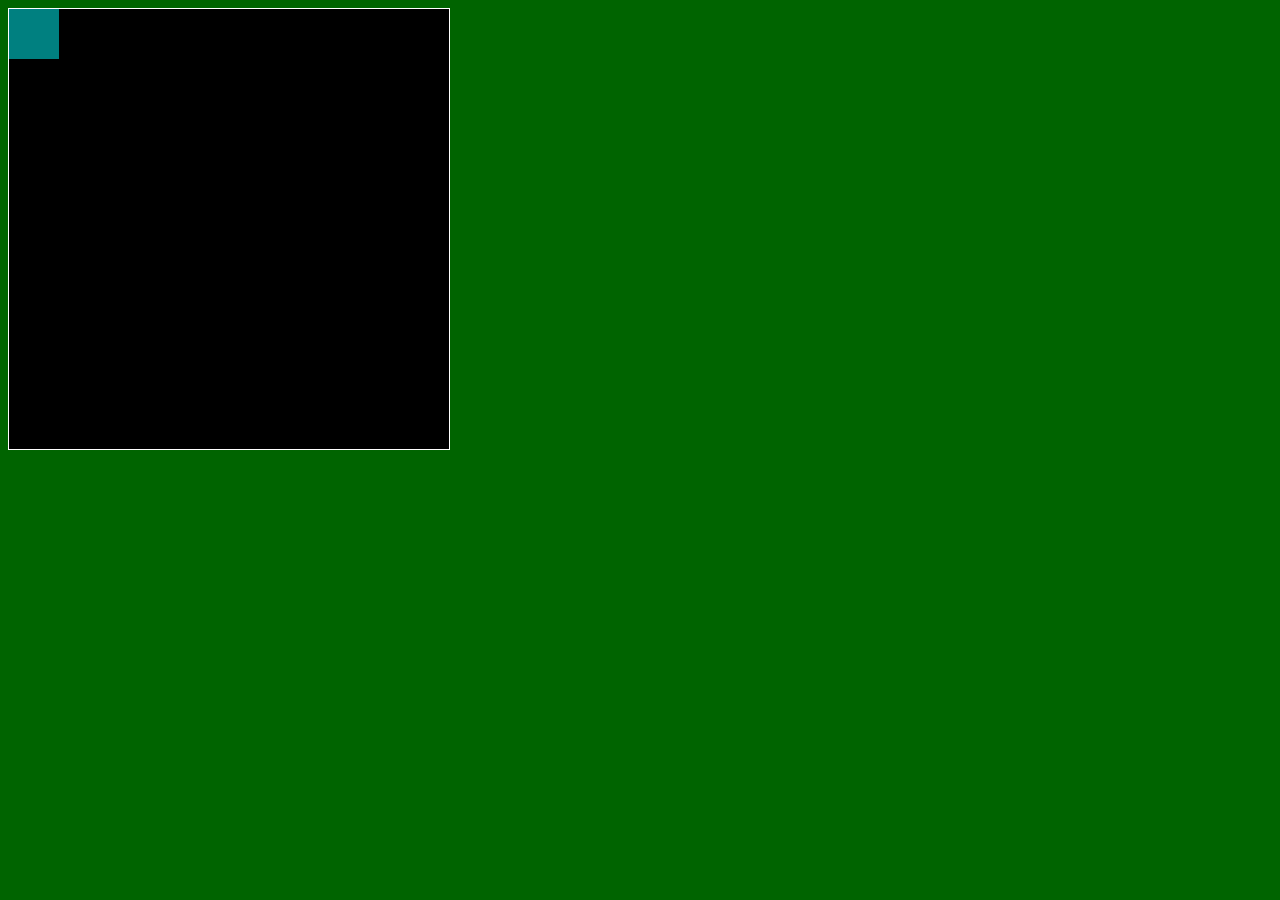
==== asd-projects/pong/index.html @ bb553954 "add ASD Projects" ====
<!DOCTYPE html>
<html>
  <head>
    <title>Title</title>
    <!-- Load CSS files -->
    <link rel="stylesheet" type="text/css" href="index.css">
    
    <!-- Load JavaScript files -->
    <script src="jquery.min.js"></script>
    <script src="index.js"></script>
  </head>
  
  <body>
    <div id='board'>
      <div id='gameItem'></div>
    </div>
  </body>
</html>
---- asd-projects/pong/index.css ----
body {
  background-color: darkgreen;
}

#board {
  width: 440px;
  height: 440px;
  border: 1px solid white;
  background-color: black;
  position: relative;
}

#gameItem {
  background-color: teal;
  width: 50px;
  height: 50px;
  position: absolute;
/*   left: 100px; */  /* Uncomment if you want to set a "starting" position */
/*   top: 100px;  */  /* Uncomment if you want to set a "starting" position */
}
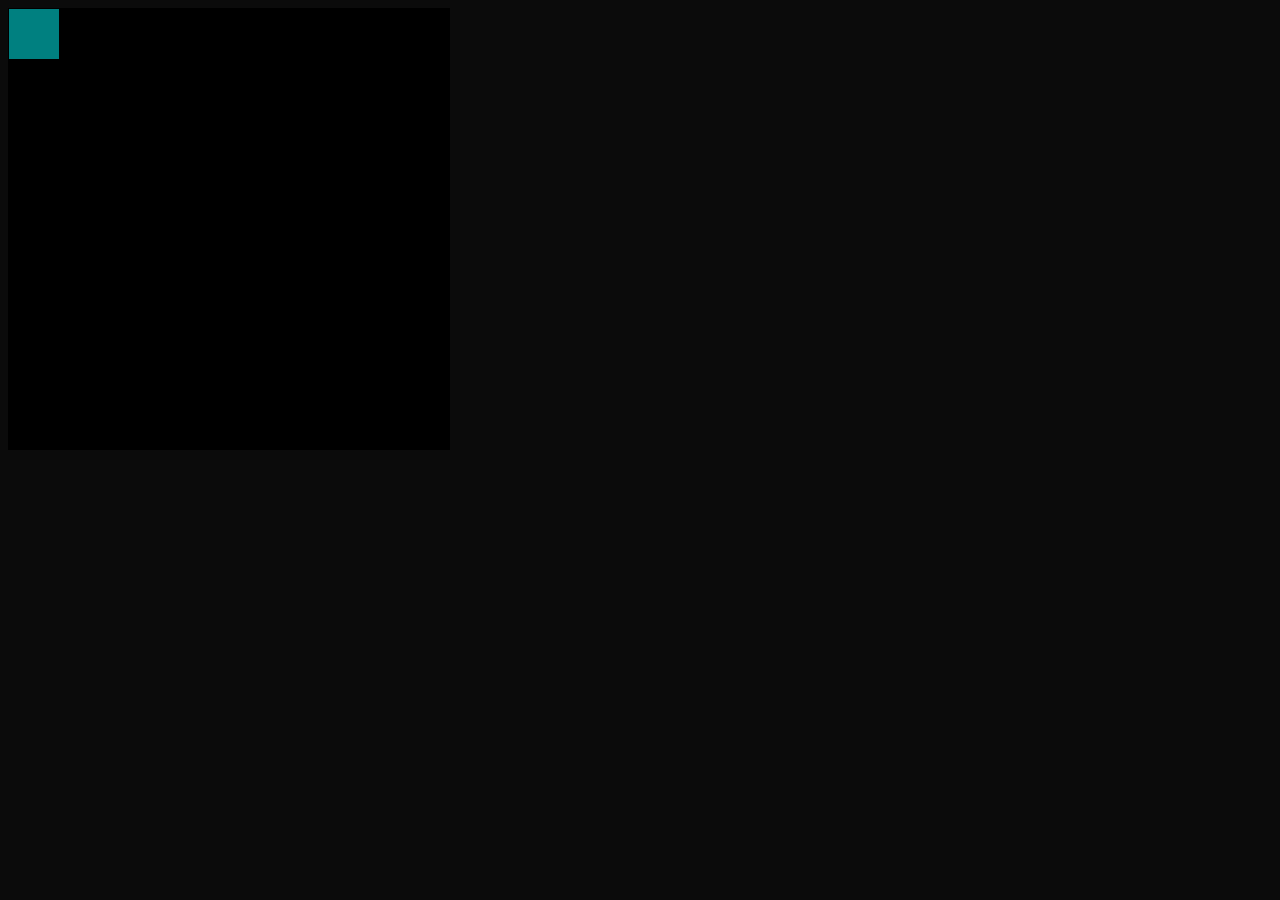
==== commit d2c2b0a1: "pong link added" ====
--- a/asd-projects/pong/index.html
+++ b/asd-projects/pong/index.html
@@ -12,7 +12,9 @@
   
   <body>
     <div id='board'>
-      <div id='gameItem'></div>
+      <div id='gameItem'>
+        
+      </div>
     </div>
   </body>
 </html>
--- a/asd-projects/pong/index.css
+++ b/asd-projects/pong/index.css
@@ -1,12 +1,12 @@
 
 body {
-  background-color: darkgreen;
+  background-color: rgb(11, 11, 11);
 }
 
 #board {
   width: 440px;
   height: 440px;
-  border: 1px solid white;
+  border: 1px solid rgba(255, 255, 255, 0);
   background-color: black;
   position: relative;
 }
@@ -19,3 +19,27 @@
 /*   left: 100px; */  /* Uncomment if you want to set a "starting" position */
 /*   top: 100px;  */  /* Uncomment if you want to set a "starting" position */
 }
+#paddle-right {
+  /* appearance */
+  background-color: white;
+  width: 20px;
+  height: 20px;
+  border-radius: 10px;
+
+  /* positioning */
+  position: absolute;
+  top: 100px;
+  left: 400px;
+}
+#paddle-left {
+  /* appearance */
+  background-color: white;
+  width: 20px;
+  height: 20px;
+  border-radius: 10x;
+
+  /* positioning */
+  position: absolute;
+  top: 100px;
+  left: 60px;
+}
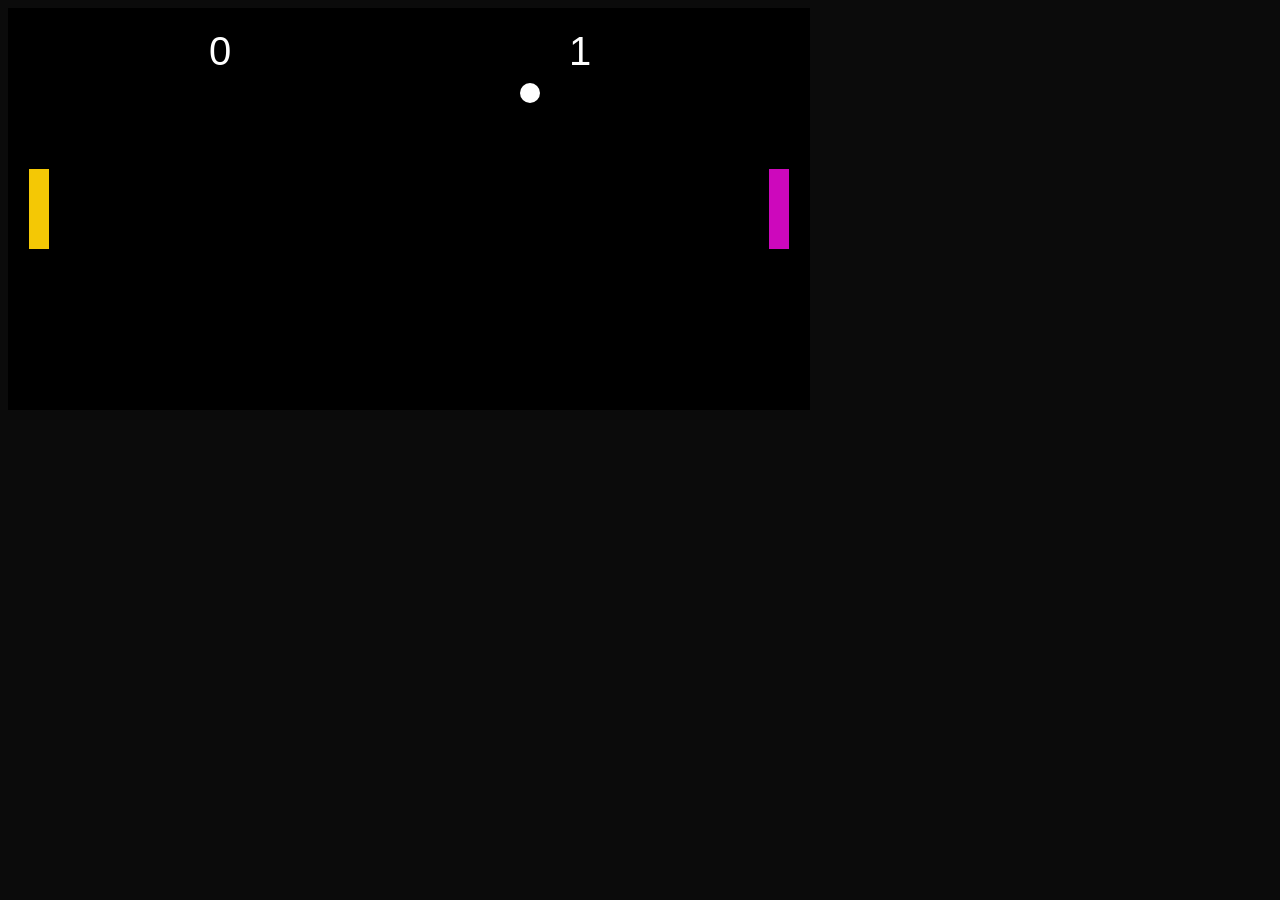
==== commit 25936fc7: "almost done with pong" ====
--- a/asd-projects/pong/index.html
+++ b/asd-projects/pong/index.html
@@ -11,10 +11,16 @@
   </head>
   
   <body>
-    <div id='board'>
-      <div id='gameItem'>
-        
-      </div>
-    </div>
-  </body>
+  <div id="board">
+    <!-- Game Items -->
+    <div id="paddleLeft"></div>
+    <div id="ball"></div>
+    <div id="paddleRight"></div>
+    
+    <!-- UI / Scores -->
+    <div id="score1">0</div>
+    <div id="score2">0</div>
+  </div>
+</body>
+
 </html>
--- a/asd-projects/pong/index.css
+++ b/asd-projects/pong/index.css
@@ -16,30 +16,56 @@
   width: 50px;
   height: 50px;
   position: absolute;
-/*   left: 100px; */  /* Uncomment if you want to set a "starting" position */
+/*   left: 100px; */  /* Uncomment if you want to set a "starting" position 
 /*   top: 100px;  */  /* Uncomment if you want to set a "starting" position */
 }
-#paddle-right {
-  /* appearance */
+/* The main game area */
+#board {
+  position: relative;
+  width: 800px;  /* Example size */
+  height: 400px; /* Example size */
+  background-color: black;
+}
+
+/* Left Paddle */
+#paddleLeft {
+  background-color: rgb(244, 200, 5);
+  width: 20px;
+  height: 80px;
+  position: absolute;
+  top: 160px;   /* Vertically centered */
+  left: 20px;   /* Spaced from left edge */
+}
+
+/* Right Paddle */
+#paddleRight {
+  background-color: rgb(205, 8, 188);
+  width: 20px;
+  height: 80px;
+  position: absolute;
+  top: 160px;   /* Vertically centered */
+  left: 760px;  /* Spaced from right edge */
+}
+
+/* The Ball */
+#ball {
   background-color: white;
   width: 20px;
   height: 20px;
-  border-radius: 10px;
+  border-radius: 10px; /* Makes it a circle */
+  position: absolute;
+  top: 190px;
+  left: 390px;
+}
 
-  /* positioning */
+/* Score displays */
+#score1, #score2 {
+  color: white;
+  font-family: Arial, sans-serif;
+  font-size: 40px;
   position: absolute;
-  top: 100px;
-  left: 400px;
+  top: 20px;
 }
-#paddle-left {
-  /* appearance */
-  background-color: white;
-  width: 20px;
-  height: 20px;
-  border-radius: 10x;
 
-  /* positioning */
-  position: absolute;
-  top: 100px;
-  left: 60px;
-}
+#score1 { left: 200px; }
+#score2 { left: 560px; }
